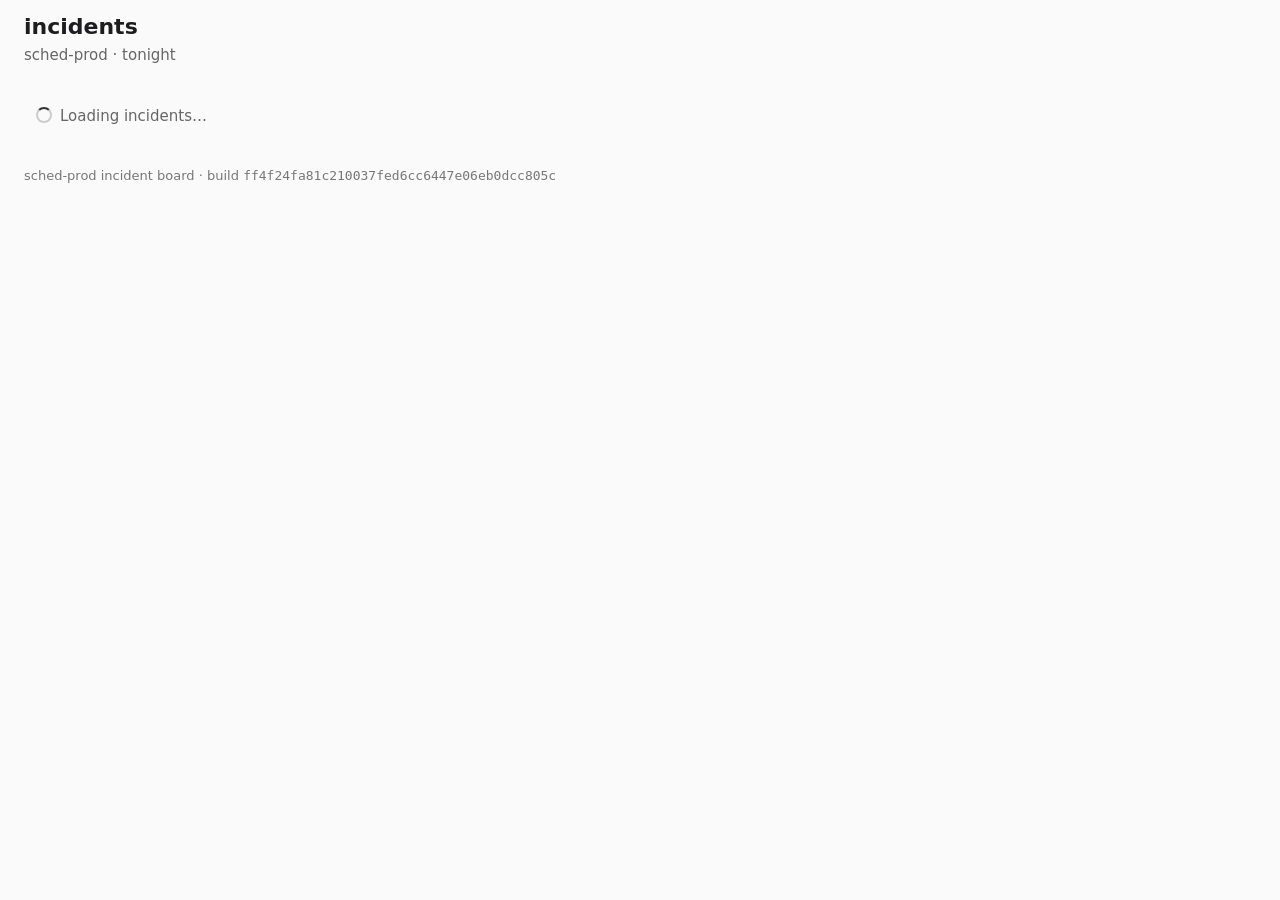
==== index.html @ f19f7e1f "[feature] - deploy board build ff4f24fa81c210037fed6cc6447e06eb0dcc805c" ====
<!doctype html>
<html lang="en">
  <head>
    <meta charset="utf-8" />
    <meta name="viewport" content="width=device-width, initial-scale=1" />
    <meta name="build" content="ff4f24fa81c210037fed6cc6447e06eb0dcc805c" />
    <title>sched-prod · incidents</title>
    <link rel="stylesheet" href="style.css" />
    <script type="module" src="app.js"></script>
  </head>
  <body>
    <header>
      <h1>incidents</h1>
      <p class="sub">sched-prod · tonight</p>
    </header>
    <main data-testid="board" aria-busy="true">
      <div data-testid="loader" class="loader" role="status">Loading incidents…</div>
      <p data-testid="empty" class="empty" hidden>No incidents tonight.</p>
      <ul data-testid="incident-list" class="list" hidden></ul>
    </main>
    <footer>sched-prod incident board · build <code data-testid="build-sha">ff4f24fa81c210037fed6cc6447e06eb0dcc805c</code></footer>
  </body>
</html>
---- style.css ----
body { margin: 0; font: 15px/1.4 system-ui, sans-serif; color: #1d1d1f; background: #fafafa; }
header, main, footer { padding: 12px 24px; }
h1 { margin: 0; font-size: 22px; }
.sub { margin: 2px 0 0; color: #666; }
.list { list-style: none; margin: 0; padding: 0; max-width: 960px; }
.row { display: grid; grid-template-columns: 90px 50px 1fr 200px auto; gap: 12px; align-items: center; min-height: 44px; padding: 0 12px; border-bottom: 1px solid #e5e5e5; background: #fff; }
.row .id { font-family: ui-monospace, monospace; }
.row.sev1 .sev { color: #b00020; font-weight: 600; }
.row.sev2 .sev { color: #a15c00; }
.row time { color: #555; font-variant-numeric: tabular-nums; }
footer { color: #777; font-size: 13px; }
.loader { padding: 16px 12px; color: #666; }
.loader::before { content: ""; display: inline-block; width: 12px; height: 12px; margin-right: 8px; border: 2px solid #ccc; border-top-color: #333; border-radius: 50%; animation: spin .8s linear infinite; vertical-align: -2px; }
@keyframes spin { to { transform: rotate(360deg); } }
.empty { color: #666; }
.row button { font: inherit; padding: 4px 14px; border: 1px solid #1d1d1f; background: #fff; border-radius: 6px; cursor: pointer; }
.row button:disabled { opacity: .5; cursor: default; }
.row .acked { color: #0a7d32; font-weight: 600; }
.row.is-acked { background: #f2fbf4; }
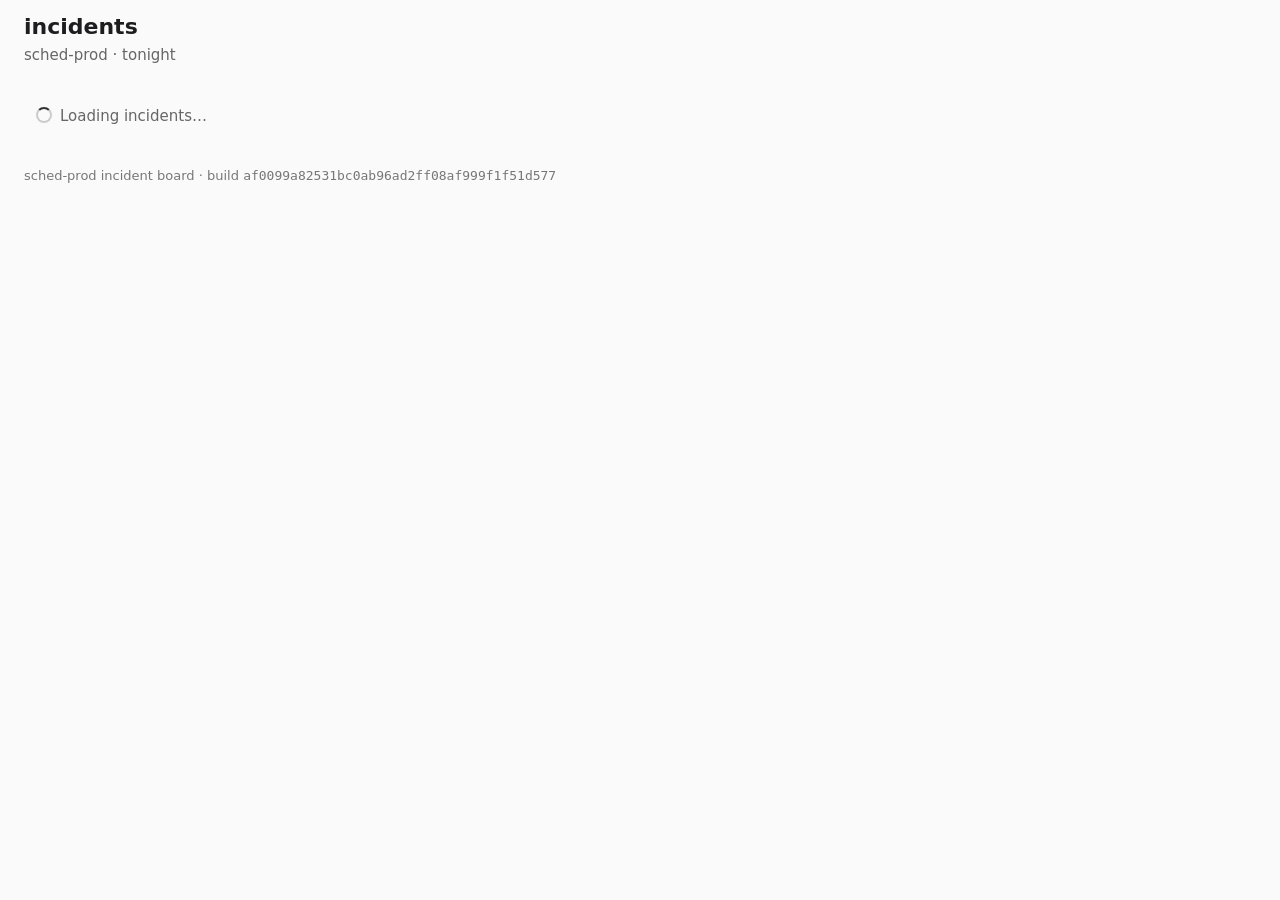
==== commit dd6823d6: "[feature] - deploy board build af0099a82531bc0ab96ad2ff08af999f1f51d577" ====
--- a/index.html
+++ b/index.html
@@ -3,7 +3,7 @@
   <head>
     <meta charset="utf-8" />
     <meta name="viewport" content="width=device-width, initial-scale=1" />
-    <meta name="build" content="ff4f24fa81c210037fed6cc6447e06eb0dcc805c" />
+    <meta name="build" content="af0099a82531bc0ab96ad2ff08af999f1f51d577" />
     <title>sched-prod · incidents</title>
     <link rel="stylesheet" href="style.css" />
     <script type="module" src="app.js"></script>
@@ -16,8 +16,11 @@
     <main data-testid="board" aria-busy="true">
       <div data-testid="loader" class="loader" role="status">Loading incidents…</div>
       <p data-testid="empty" class="empty" hidden>No incidents tonight.</p>
-      <ul data-testid="incident-list" class="list" hidden></ul>
+      <div class="layout">
+        <ul data-testid="incident-list" class="list" hidden></ul>
+        <aside data-testid="panel-slot" class="panel-slot" aria-live="polite"></aside>
+      </div>
     </main>
-    <footer>sched-prod incident board · build <code data-testid="build-sha">ff4f24fa81c210037fed6cc6447e06eb0dcc805c</code></footer>
+    <footer>sched-prod incident board · build <code data-testid="build-sha">af0099a82531bc0ab96ad2ff08af999f1f51d577</code></footer>
   </body>
 </html>
--- a/style.css
+++ b/style.css
@@ -17,3 +17,22 @@
 .row button:disabled { opacity: .5; cursor: default; }
 .row .acked { color: #0a7d32; font-weight: 600; }
 .row.is-acked { background: #f2fbf4; }
+.layout { display: grid; grid-template-columns: minmax(0, 1fr) 320px; gap: 20px; align-items: start; max-width: 1240px; }
+.row { grid-template-columns: 90px 50px 1fr 160px 70px; cursor: pointer; }
+.row:hover { background: #f5f7ff; }
+.row:focus-visible { outline: 2px solid #3355ff; outline-offset: -2px; }
+.row.is-selected { box-shadow: inset 4px 0 0 #3355ff; background: #eef1ff; }
+.row .open-hint { color: #888; font-size: 13px; }
+.panel-slot { position: sticky; top: 12px; }
+.panel { background: #fff; border: 1px solid #ddd; border-radius: 8px; padding: 12px 16px 16px; }
+.panel header { display: flex; justify-content: space-between; align-items: center; padding: 0; }
+.panel h2 { margin: 0; font: 600 18px ui-monospace, monospace; }
+.panel .close { border: 0; background: none; font-size: 22px; cursor: pointer; color: #666; }
+.panel dl { display: grid; grid-template-columns: 84px 1fr; gap: 6px 10px; margin: 12px 0 16px; }
+.panel dt { color: #777; }
+.panel dd { margin: 0; }
+.panel.sev1 .sev { color: #b00020; font-weight: 600; }
+.panel .primary { width: 100%; font: 600 15px system-ui; padding: 10px; border-radius: 6px; border: 0; background: #1d1d1f; color: #fff; cursor: pointer; }
+.panel .primary:disabled { opacity: .5; }
+.panel .acked { color: #0a7d32; font-weight: 600; margin: 0; }
+@media (max-width: 900px) { .layout { grid-template-columns: 1fr; } .panel-slot { position: static; order: -1; } }
